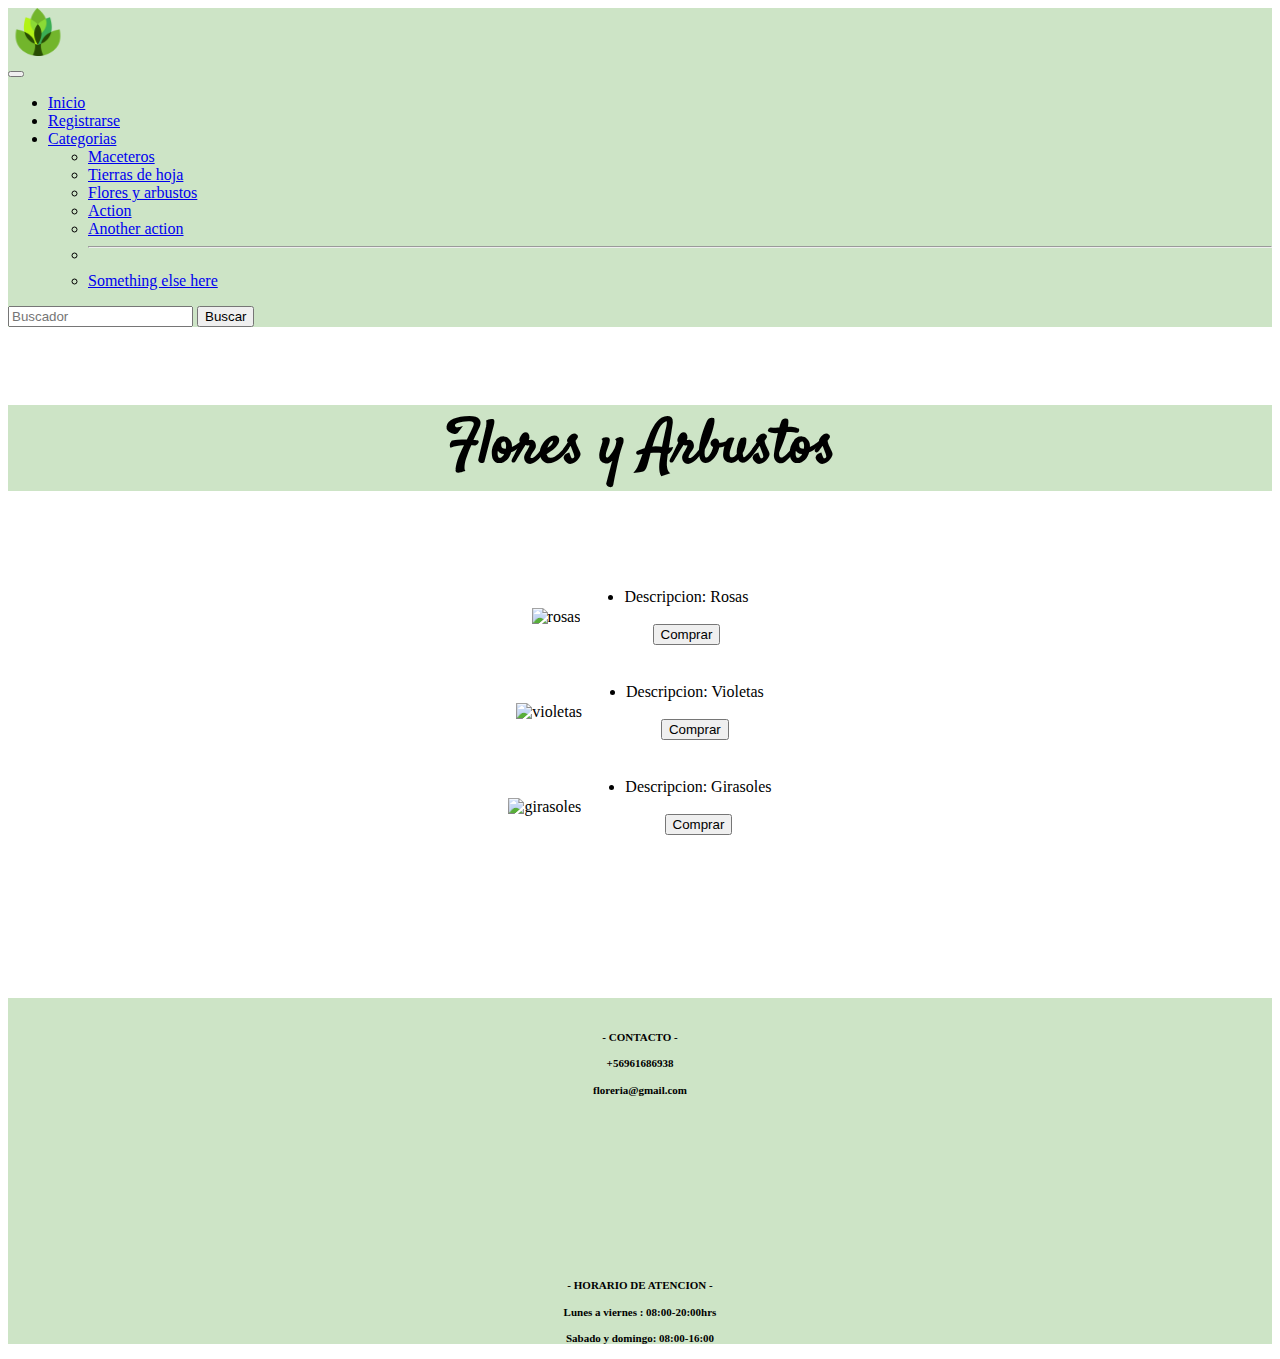
==== flores.html @ 60fe2648 "pagina web desde 0" ====
<!doctype html>
<html lang="es-CL">
  <head>
    <!-- Required meta tags -->
    <meta charset="utf-8">
    <meta name="viewport" content="width=device-width, initial-scale=1">

    <!-- Bootstrap CSS -->
    <link rel="stylesheet" href="https://cdn.jsdelivr.net/npm/bootstrap@4.6.1/dist/css/bootstrap.min.css" integrity="sha384-zCbKRCUGaJDkqS1kPbPd7TveP5iyJE0EjAuZQTgFLD2ylzuqKfdKlfG/eSrtxUkn" crossorigin="anonymous">
    <link href="css.css" rel="stylesheet" >

    <link rel="preconnect" href="https://fonts.googleapis.com">
    <link rel="preconnect" href="https://fonts.gstatic.com" crossorigin>
    <link href="https://fonts.googleapis.com/css2?family=Satisfy&display=swap" rel="stylesheet">

    <title>Flores</title>
  </head>
  <body>
    <script src="https://cdn.jsdelivr.net/npm/bootstrap@5.1.3/dist/js/bootstrap.bundle.min.js" integrity="sha384-ka7Sk0Gln4gmtz2MlQnikT1wXgYsOg+OMhuP+IlRH9sENBO0LRn5q+8nbTov4+1p" crossorigin="anonymous"></script>

    <nav class="navbar navbar-expand-lg navbar-light" style="background-color: rgb(205, 228, 198);">
        <!-- LOGO -->
        <div class="container-fluid">
          <nav class="navbar navbar-light" style="background-color: rgb(205, 228, 198);">
            <div class="container-fluid">
              <a class="navbar-brand" href="index.html">
                <img src="img/logo.png" alt="" width="60" height="48" class="d-inline-block align-text-top">
              </a>
            </div>
          </nav>
         
          <button class="navbar-toggler" type="button" data-bs-toggle="collapse" 
                  data-bs-target="#navbarSupportedContent" aria-controls="navbarSupportedContent" aria-expanded="false" aria-label="Toggle navigation">
            <span class="navbar-toggler-icon"></span>
          </button>
  
          <div class="collapse navbar-collapse" id="navbarSupportedContent">
            <ul class="navbar-nav me-auto mb-2 mb-lg-0">
              <li class="nav-item">
                <a class="nav-link active" aria-current="page" href="Index.html">Inicio</a>
              </li>
              <li class="nav-item">
                <a class="nav-link active" aria-current="page" href="formulario.html">Registrarse</a>
              </li>
              <li class="nav-item dropdown">
                <a class="nav-link dropdown-toggle" href="#" id="navbarDropdownMenuLink" role="button" data-bs-toggle="dropdown" aria-expanded="false">
                  Categorias
                </a>
                <ul class="dropdown-menu" aria-labelledby="navbarDropdownMenuLink">
                  <li><a class="dropdown-item" href="macetero.html">Maceteros</a></li>
                  <li><a class="dropdown-item" href="tierra.html">Tierras de hoja</a></li>
                  <li><a class="dropdown-item" href="flores.html">Flores y arbustos</a></li>
                  
                </ul>
                
              </li>
                              
                <ul class="dropdown-menu" aria-labelledby="navbarDropdown">
                  <li><a class="dropdown-item" href="#">Action</a></li>
                  <li><a class="dropdown-item" href="#">Another action</a></li>
                  <li><hr class="dropdown-divider"></li>
                  <li><a class="dropdown-item" href="#">Something else here</a></li>
                </ul>
              </li>
  
            </ul>
            
            <form class="d-flex">
              <input class="form-control me-2" type="search" placeholder="Buscador" aria-label="Search">
              <button class="btn btn-outline-success" type="submit">Buscar</button>
            </form>
          </div>
        </div>
        

  
        </div>
      </nav>   
 <!-- FINAL NAVBAR -->

 <br>
  <div class="container-fluid" style="background-color: rgb(205, 228, 198)">
    <h3> 
      Flores y Arbustos
    </h3>
  </div>
<br>

<div class="container-fluid">
  <div class="row"> 
      <table class="col"> 
          <tr>
              <td>
                  <img src="imG/flores.jpg ." alt="rosas" width= 200 height=200>
              </td>
              <td>
                  <ul>
                      <li>Descripcion: Rosas</li>
                      <br>
                      <button type="button" class="btn btn-success">Comprar</button>
                  </ul>
              </td>
          </tr>
      </table>

      <table class="col"> 
        <tr>
            <td>
                <img src="imG/flores2.jpg ." alt="violetas" width= 200 height=200>
            </td>
            <td>
                <ul>
                    <li>Descripcion: Violetas</li>
                    

                    <br>
                    <button type="button" class="btn btn-success">Comprar</button>
                </ul>
            </td>
        </tr>
    </table>
    
    <table class="col"> 
      <tr>
          <td>
              <img src="imG/flores3.jpg ." alt="girasoles" width= 200 height=200>
          </td>
          <td>
              <ul>
                  <li>Descripcion: Girasoles</li>
                  

                  <br>
                  <button type="button" class="btn btn-success">Comprar</button>
              </ul>
          </td>
      </tr>
  </table>

  </div>

</div>
<br>
<br>
<br>
<br>
<br>
<br>
<br>
<br>

<div class="container-fluid" style="background-color: rgb(205, 228, 198)";>
  <br>
  <div class="row">
    <div class="col">
      <h4>- CONTACTO -</h4>
      <h4>+56961686938</h4>
      <h4>floreria@gmail.com</h4>  
    </div>

    <div class="col">
      <iframe src="https://www.google.com/maps/embed?pb=!1m14!1m12!1m3!1d2365.1926145806688!2d-71.53237748665616!3d-33.0330949488685!2m3!1f0!2f0!3f0!3m2!1i1024!2i768!4f13.1!5e0!3m2!1ses!2scl!4v1649280916923!5m2!1ses!2scl" width="300" height="150" style="border:0;" allowfullscreen="" loading="lazy" referrerpolicy="no-referrer-when-downgrade"></iframe>
    </div>

    <div class="col">
      <h4>- HORARIO DE ATENCION -</h4>
      <h4>Lunes a viernes : 08:00-20:00hrs</h4>
      <h4>Sabado y domingo: 08:00-16:00</h4>
    </div>
  </div>
</div>

<!-- Optional JavaScript; choose one of the two! -->

    <!-- Option 1: jQuery and Bootstrap Bundle (includes Popper) -->
    <script src="https://cdn.jsdelivr.net/npm/jquery@3.5.1/dist/jquery.min.js" integrity="sha384-DfXdz2htPH0lsSSs5nCTpuj/zy4C+OGpamoFVy38MVBnE+IbbVYUew+OrCXaRkfj" crossorigin="anonymous"></script>
    <script src="https://cdn.jsdelivr.net/npm/bootstrap@4.6.1/dist/js/bootstrap.bundle.min.js" integrity="sha384-fQybjgWLrvvRgtW6bFlB7jaZrFsaBXjsOMm/tB9LTS58ONXgqbR9W8oWht/amnpF" crossorigin="anonymous"></script>

    <!-- Option 2: Separate Popper and Bootstrap JS -->
    <!--
    <script src="https://cdn.jsdelivr.net/npm/jquery@3.5.1/dist/jquery.slim.min.js" integrity="sha384-DfXdz2htPH0lsSSs5nCTpuj/zy4C+OGpamoFVy38MVBnE+IbbVYUew+OrCXaRkfj" crossorigin="anonymous"></script>
    <script src="https://cdn.jsdelivr.net/npm/popper.js@1.16.1/dist/umd/popper.min.js" integrity="sha384-9/reFTGAW83EW2RDu2S0VKaIzap3H66lZH81PoYlFhbGU+6BZp6G7niu735Sk7lN" crossorigin="anonymous"></script>
    <script src="https://cdn.jsdelivr.net/npm/bootstrap@4.6.1/dist/js/bootstrap.min.js" integrity="sha384-VHvPCCyXqtD5DqJeNxl2dtTyhF78xXNXdkwX1CZeRusQfRKp+tA7hAShOK/B/fQ2" crossorigin="anonymous"></script>
    -->
</body>

</html>
---- css.css ----
#img{
    text-align: center;
    width: 100%;
    height: auto;
    margin-left: auto;
}

p{
    text-align: center;
    text-align: justify;
    font-family: Verdana, Geneva, Tahoma, sans-serif;
    margin-right: 50%;

}

#promo{
  text-align: center;
  background-color: rgba(0, 0, 0, 0.37);
  font-family: Verdana, Geneva, Tahoma, sans-serif;
  margin: auto;
}
#p2{
  text-align: center;
  margin: auto;
  
}

h1{
  text-align: center;
}
h2{
  text-align: center;
  font-family: Impact, Haettenschweiler, 'Arial Narrow Bold', sans-serif;
  font-size: 30px;
}

h3{
  font-family: 'Satisfy', cursive;
  text-align: center;
  font-size: 60px;

}
h4{
  text-align: center;
  font-size: 11px;
}

h5{
  text-align: center;
  background-color: rgba(0, 0, 0, 0.541);
  margin: auto;

}
#contacto{
  text-align: center;
  margin-top: 10%;
  font-style: normal;
}

.col{
  text-align: center;
  margin: auto;
}

li{
  text-align: left;
}
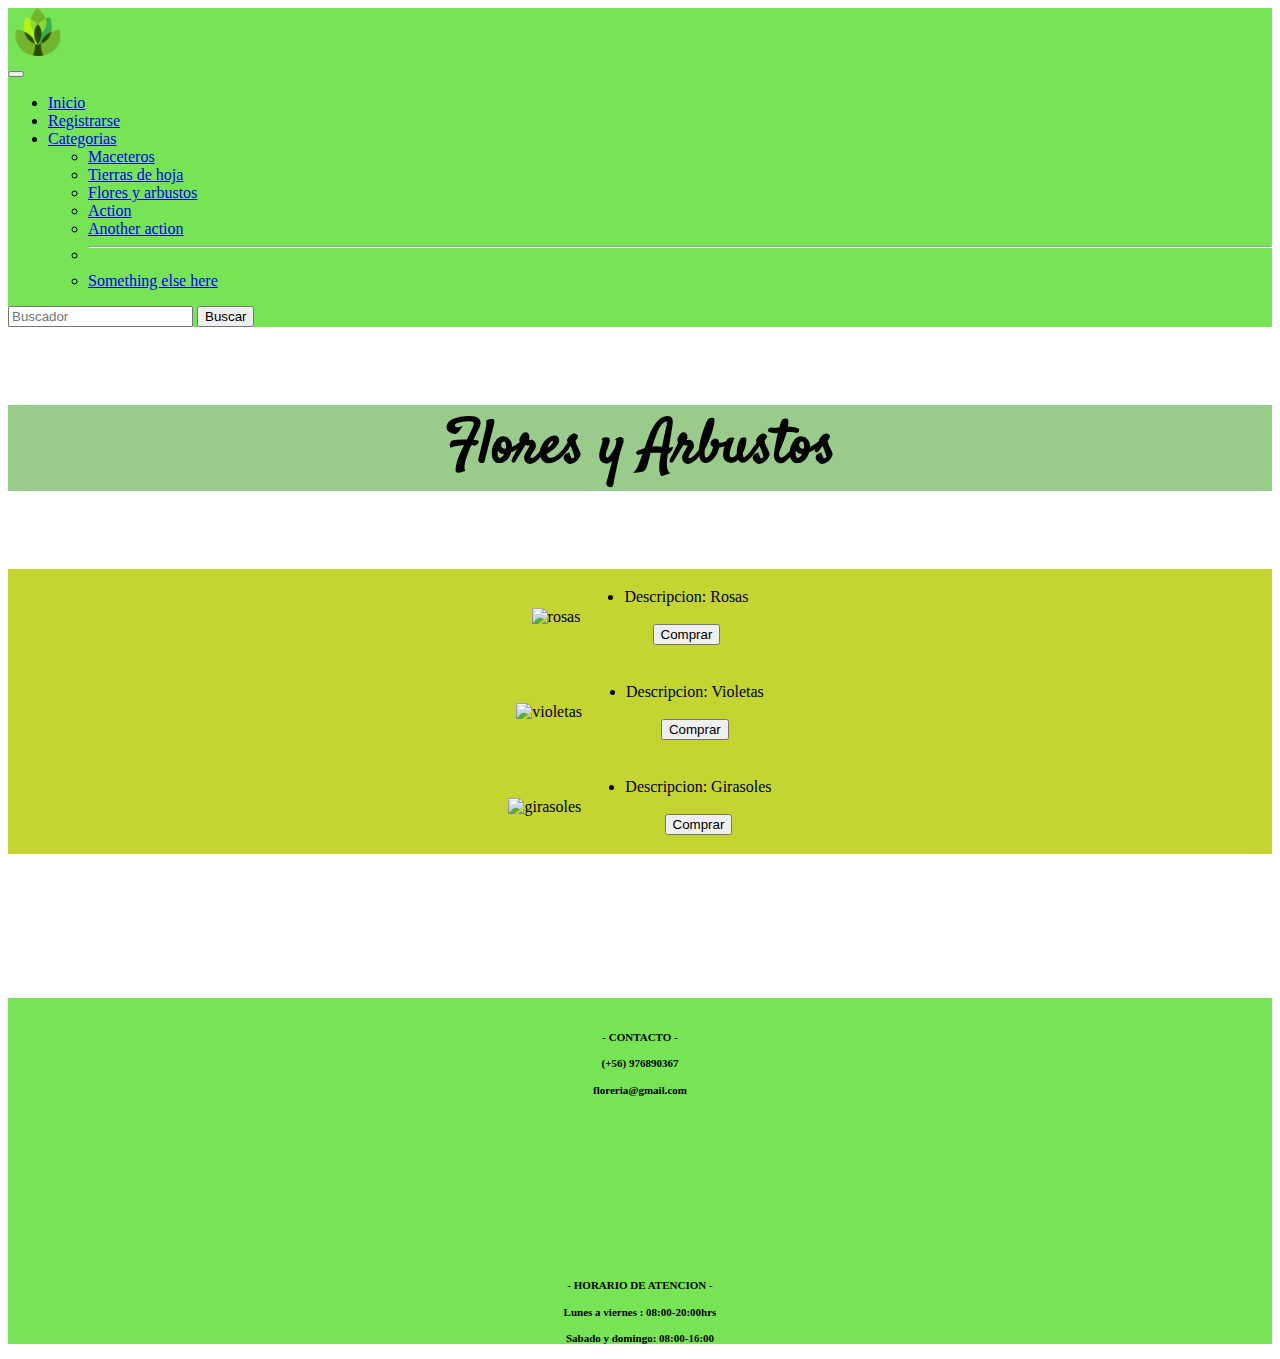
==== commit 219caf6b: "cambio de colores" ====
--- a/flores.html
+++ b/flores.html
@@ -18,10 +18,10 @@
   <body>
     <script src="https://cdn.jsdelivr.net/npm/bootstrap@5.1.3/dist/js/bootstrap.bundle.min.js" integrity="sha384-ka7Sk0Gln4gmtz2MlQnikT1wXgYsOg+OMhuP+IlRH9sENBO0LRn5q+8nbTov4+1p" crossorigin="anonymous"></script>
 
-    <nav class="navbar navbar-expand-lg navbar-light" style="background-color: rgb(205, 228, 198);">
+    <nav class="navbar navbar-expand-lg navbar-light" style="background-color: rgb(118, 228, 85);">
         <!-- LOGO -->
         <div class="container-fluid">
-          <nav class="navbar navbar-light" style="background-color: rgb(205, 228, 198);">
+          <nav class="navbar navbar-light" style="background-color: rgb(118, 228, 85);">
             <div class="container-fluid">
               <a class="navbar-brand" href="index.html">
                 <img src="img/logo.png" alt="" width="60" height="48" class="d-inline-block align-text-top">
@@ -79,14 +79,14 @@
  <!-- FINAL NAVBAR -->
 
  <br>
-  <div class="container-fluid" style="background-color: rgb(205, 228, 198)">
+  <div class="container-fluid" style="background-color: rgb(153, 204, 138)">
     <h3> 
       Flores y Arbustos
     </h3>
   </div>
 <br>
 
-<div class="container-fluid">
+<div class="container-fluid" style="background-color: rgb(196, 212, 49)">
   <div class="row"> 
       <table class="col"> 
           <tr>
@@ -149,12 +149,12 @@
 <br>
 <br>
 
-<div class="container-fluid" style="background-color: rgb(205, 228, 198)";>
+<div class="container-fluid" style="background-color: rgb(118, 228, 85)";>
   <br>
   <div class="row">
     <div class="col">
       <h4>- CONTACTO -</h4>
-      <h4>+56961686938</h4>
+      <h4>(+56) 976890367</h4>
       <h4>floreria@gmail.com</h4>  
     </div>
 
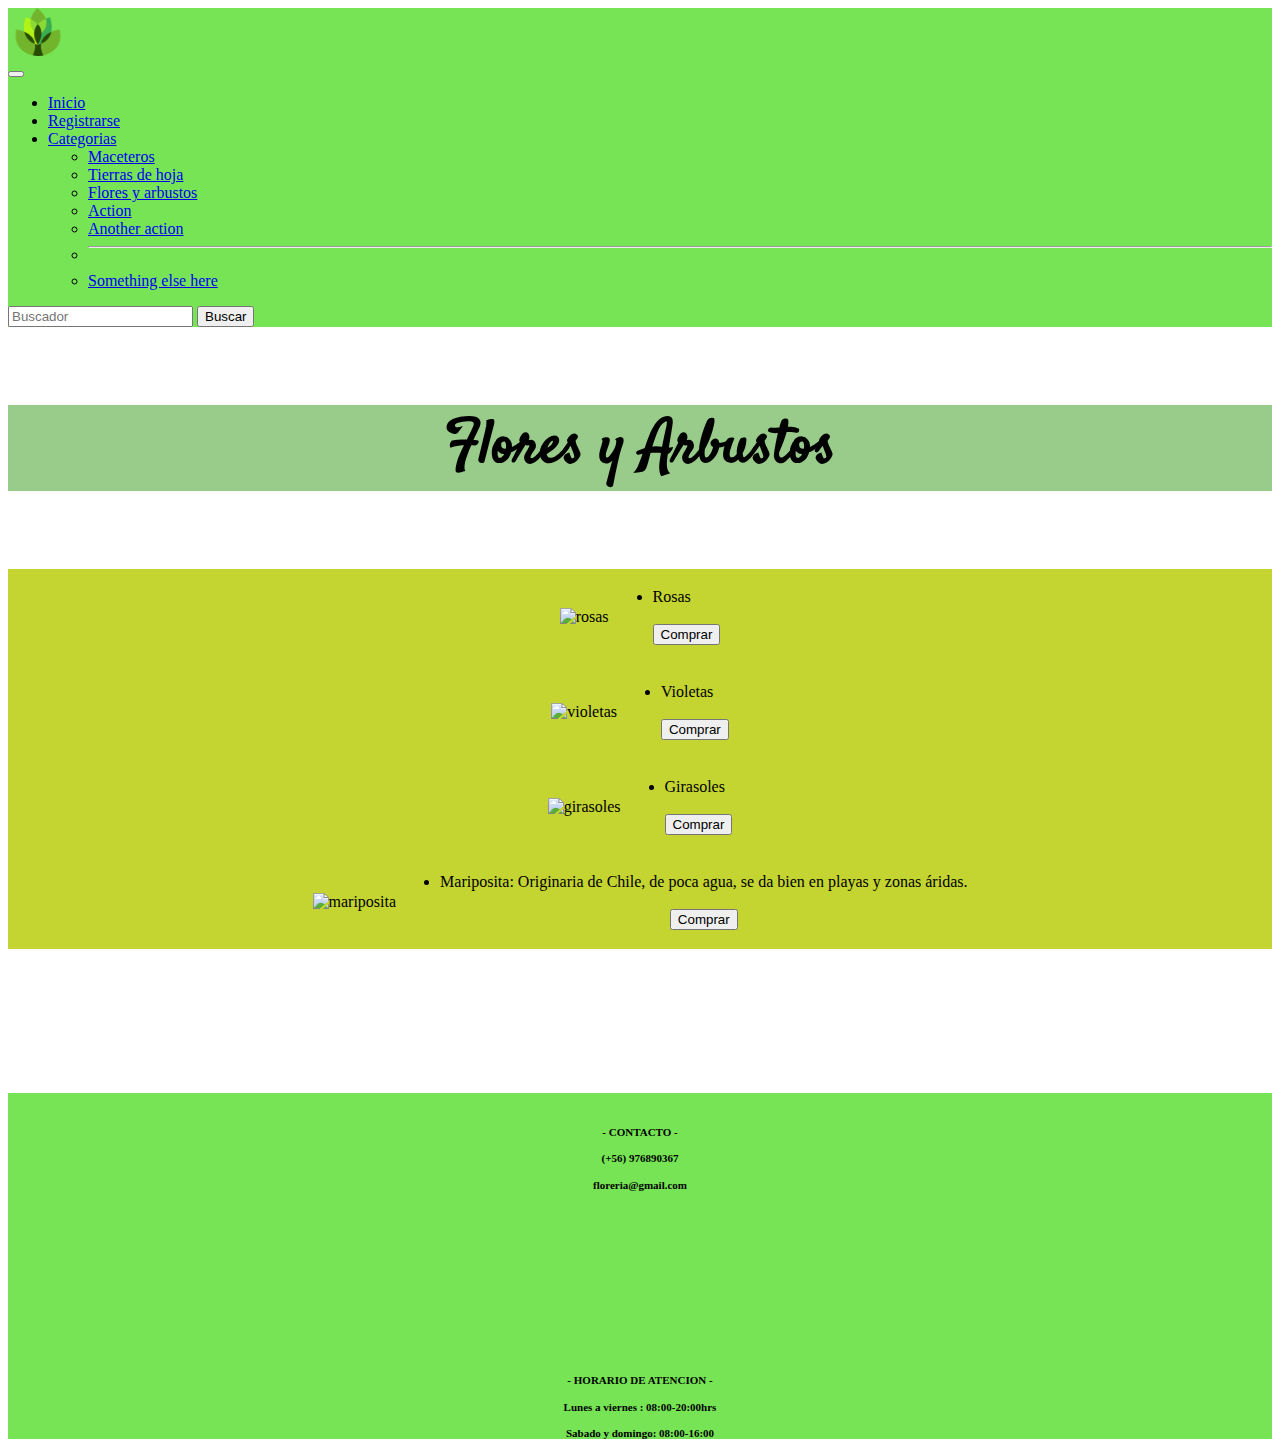
==== commit 90d90bcb: "diseño de pagina" ====
--- a/flores.html
+++ b/flores.html
@@ -33,7 +33,9 @@
                   data-bs-target="#navbarSupportedContent" aria-controls="navbarSupportedContent" aria-expanded="false" aria-label="Toggle navigation">
             <span class="navbar-toggler-icon"></span>
           </button>
-  
+
+
+             <!-- INICIO NAVBAR -->
           <div class="collapse navbar-collapse" id="navbarSupportedContent">
             <ul class="navbar-nav me-auto mb-2 mb-lg-0">
               <li class="nav-item">
@@ -95,7 +97,7 @@
               </td>
               <td>
                   <ul>
-                      <li>Descripcion: Rosas</li>
+                      <li>Rosas</li>
                       <br>
                       <button type="button" class="btn btn-success">Comprar</button>
                   </ul>
@@ -110,7 +112,7 @@
             </td>
             <td>
                 <ul>
-                    <li>Descripcion: Violetas</li>
+                    <li>Violetas</li>
                     
 
                     <br>
@@ -127,7 +129,7 @@
           </td>
           <td>
               <ul>
-                  <li>Descripcion: Girasoles</li>
+                  <li>Girasoles</li>
                   
 
                   <br>
@@ -136,7 +138,25 @@
           </td>
       </tr>
   </table>
-
+  
+
+  <table class="col"> 
+    <tr>
+        <td>
+            <img src="imG/mariposita.jpg ." alt="mariposita" width= 200 height=200>
+        </td>
+        <td>
+            <ul>
+                <li>Mariposita: Originaria de Chile, de poca agua, se da bien en playas y zonas áridas.</li>
+                
+
+                <br>
+                <button type="button" class="btn btn-success">Comprar</button>
+            </ul>
+        </td>
+    </tr>
+</table>
+     
   </div>
 
 </div>
